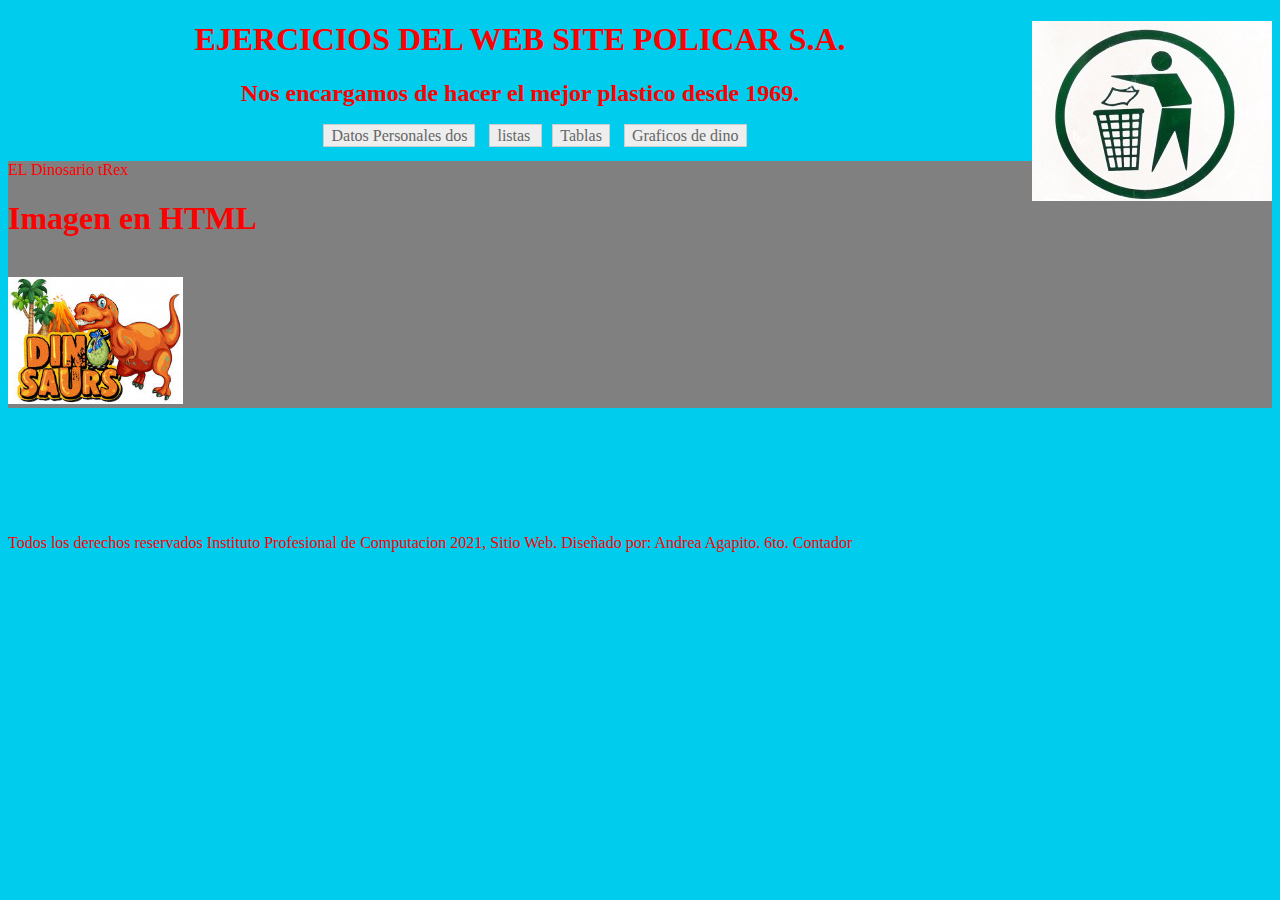
==== imagen.html @ 37b7b2c3 "TrabajoCSS" ====
<!DOCTYPE html>
 <html>
 <head>
 	<title>My primera pagina web para Coursera</title>
 	<style type="text/css">
#navegador ul{
   list-style-type: none;
   text-align: center;
}
#navegador li{
   display: inline;
   text-align: center;
   margin: 0 10px 0 0;
}
#navegador li a {
   padding: 2px 7px 2px 7px;
   color: #666;
   background-color: #eeeeee;
   border: 1px solid #ccc;
   text-decoration: none;
}
#navegador li a:hover{
   background-color: #333333;
   color: #ffffff;
}
   </style>
 </head>
 
 <body   bgcolor="#00ccee" text="red" link="blue" alink="red" vlink="green">
<header align = "center">
<img src = "imagen/dos.jpg" align="right">
  <h1>EJERCICIOS DEL WEB SITE POLICAR S.A.</h1>
  <h2>Nos encargamos de hacer el mejor plastico desde 1969.</h2>

<div id="navegador">
<ul>
 <li><a href="index.html">Datos Personales dos</a></li>
 <li><a href="listas.html">listas </a></li>
 <li><a href="tablas.html">Tablas</a></li>
 <li><a href="imagen.html">Graficos de dino</a></li>
</ul>
</div>
</header>

<div id="rojo" style="background-color: gray;">
	<SPAN>EL Dinosario tRex</SPAN>
  
<h1> Imagen en HTML </h1><br>
 <img src="imagen/dino.jpg" width="175 height="300">
</div>
<br><br><br><br><br><br><br>
<footer>
  Todos los derechos reservados Instituto Profesional de Computacion 2021, Sitio Web. Diseñado por: Andrea Agapito. 6to. Contador
</footer>
</body>
 </html>
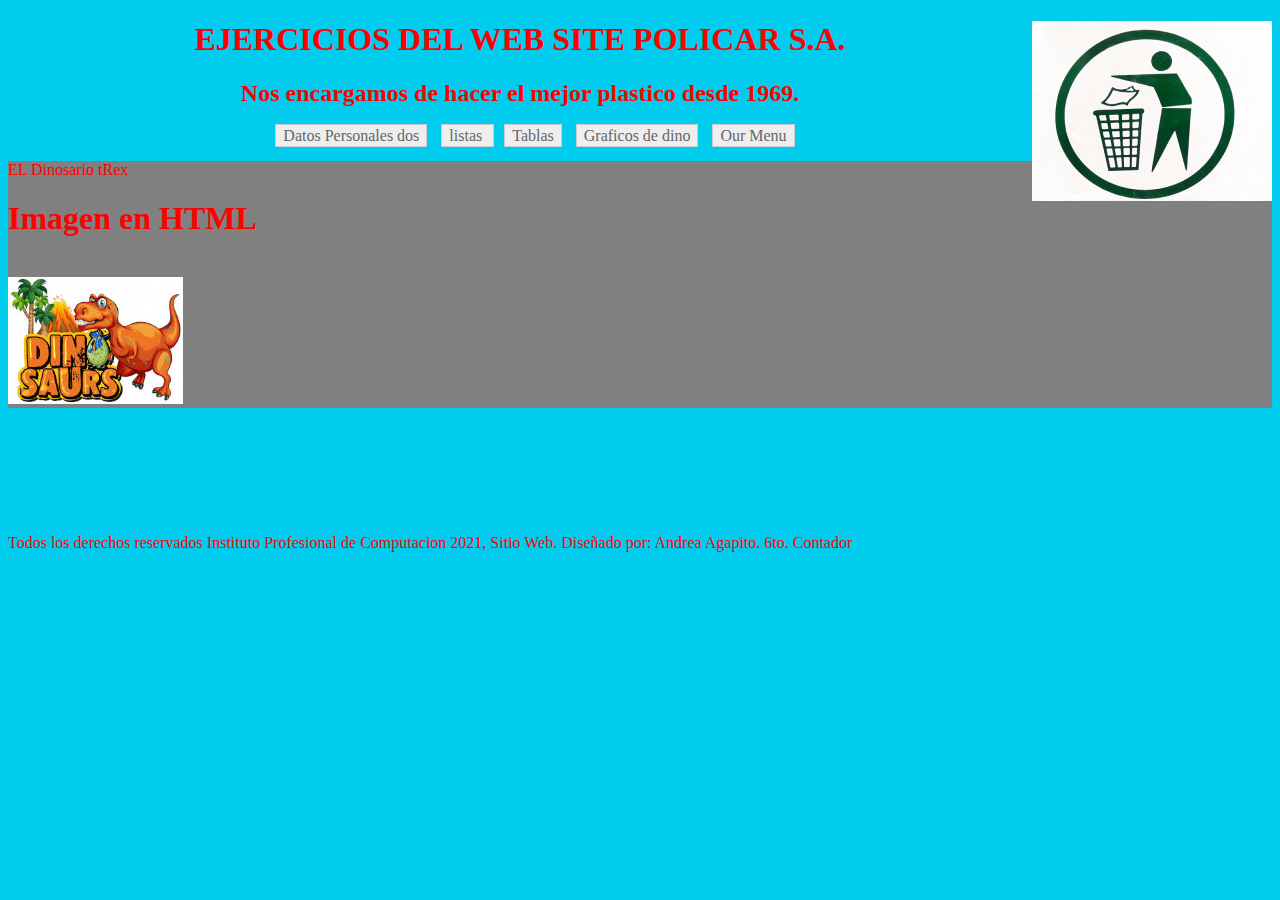
==== commit de039a10: "Responsive Design" ====
--- a/imagen.html
+++ b/imagen.html
@@ -34,10 +34,11 @@
 
 <div id="navegador">
 <ul>
- <li><a href="index.html">Datos Personales dos</a></li>
- <li><a href="listas.html">listas </a></li>
+ <li><a href="Index.html">Datos Personales dos</a></li>
+ <li><a href="Lista.html">listas </a></li>
  <li><a href="tablas.html">Tablas</a></li>
  <li><a href="imagen.html">Graficos de dino</a></li>
+ <li><a href="our menu.html"> Our Menu</a></li>
 </ul>
 </div>
 </header>
